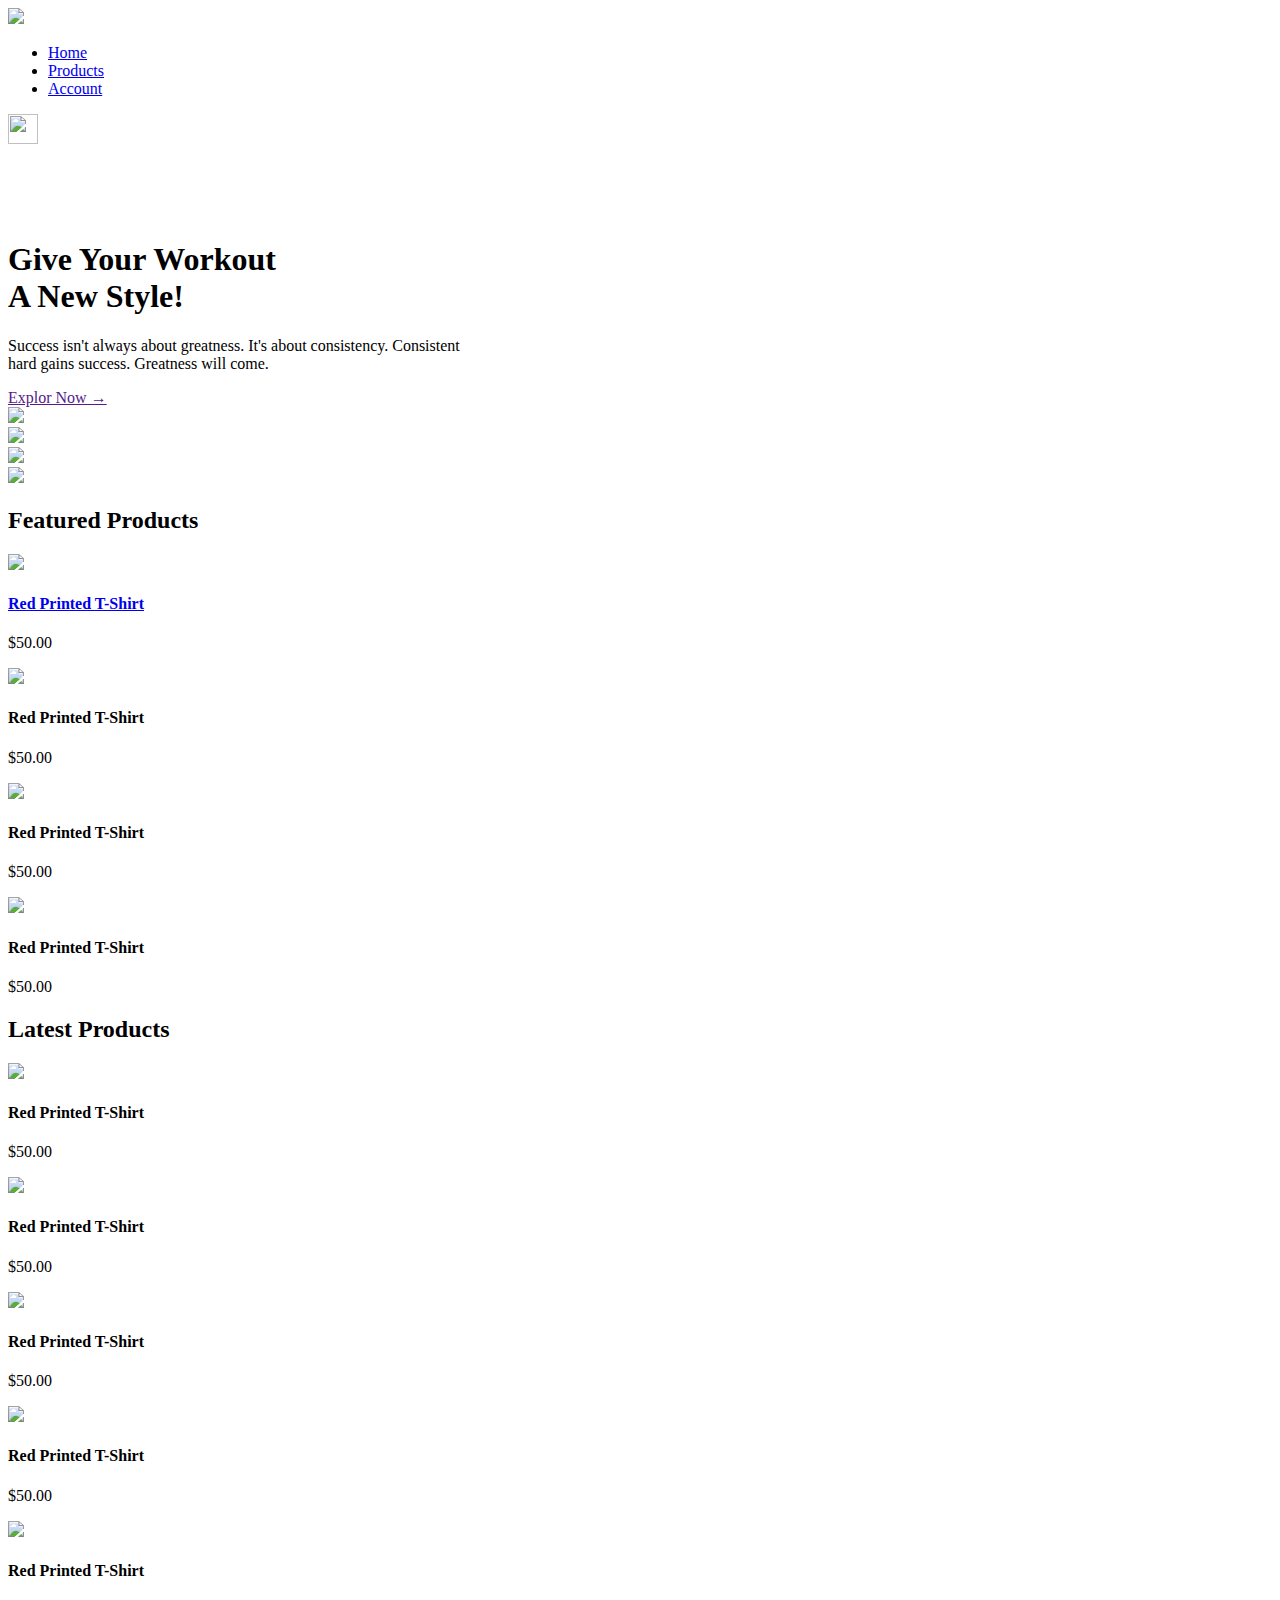
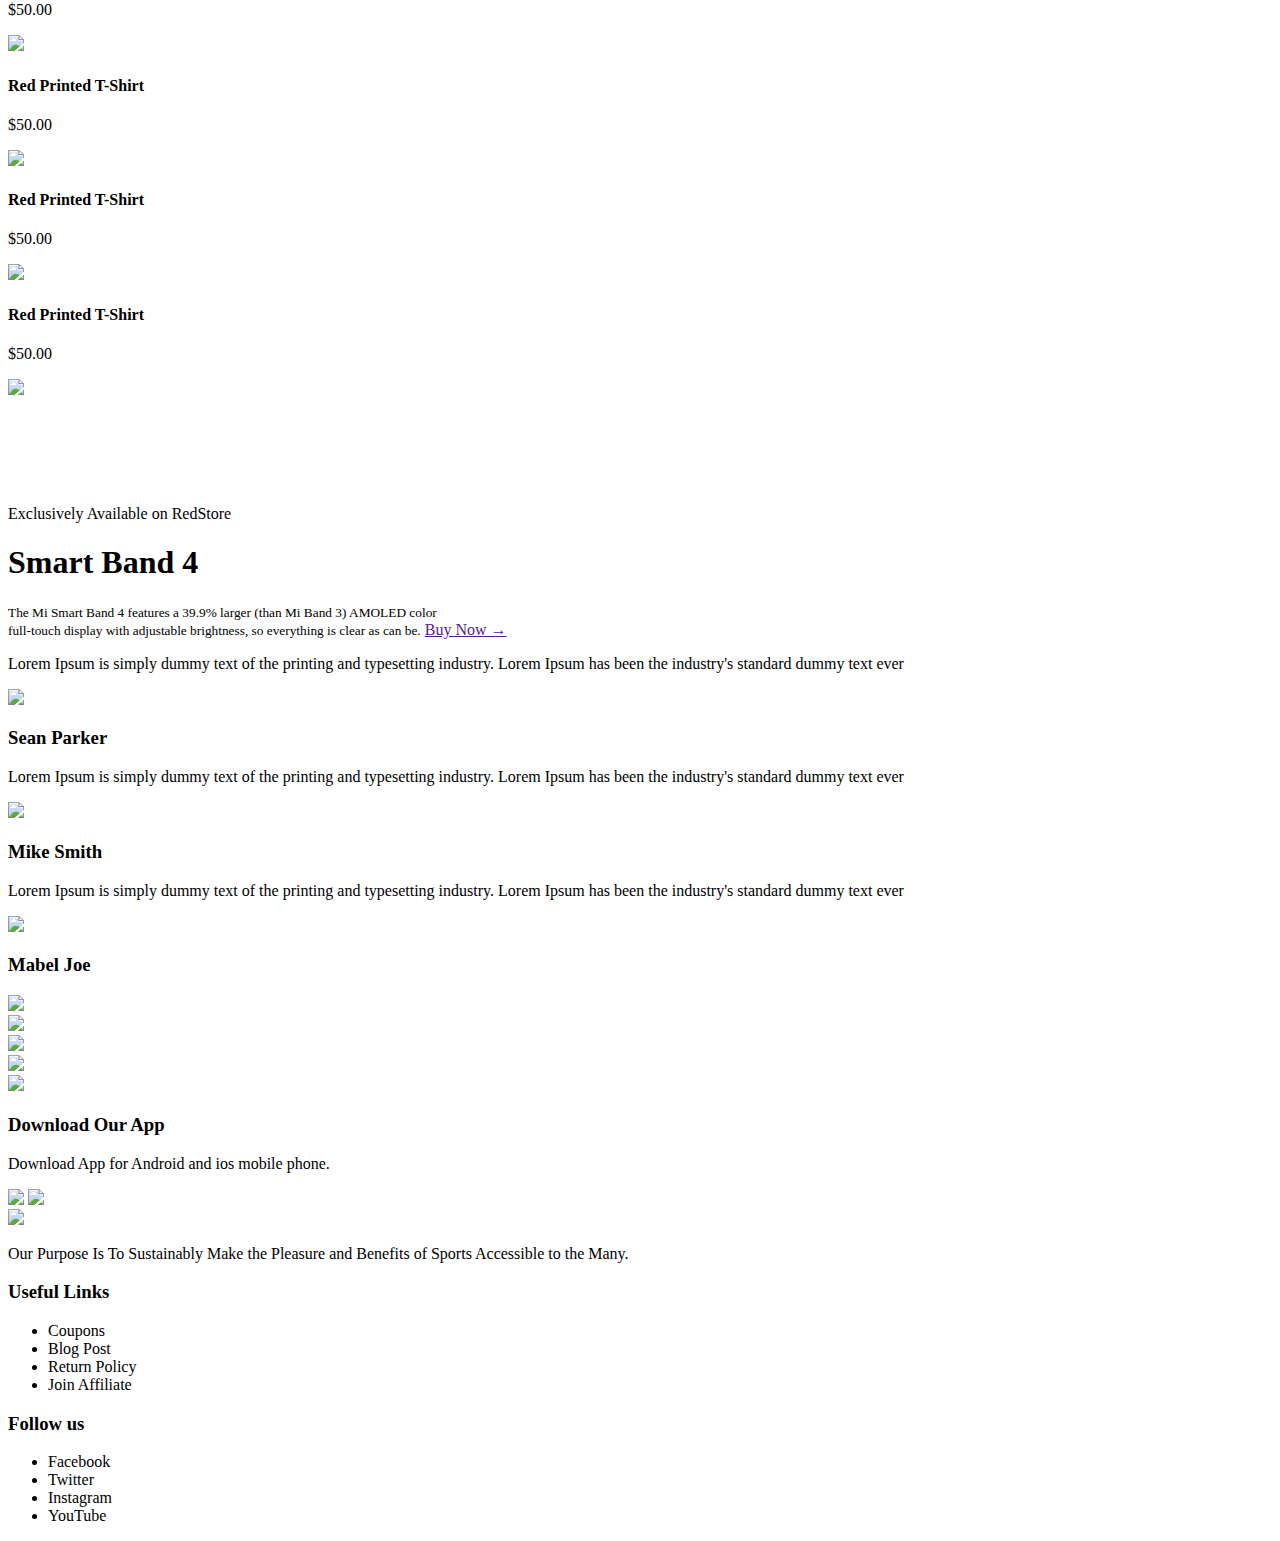
==== index.html @ 71d80c9c "Update index.html" ====
<!DOCTYPE html>
<html>
	<head>
		<title>ASR Stores | Ecommerce Website</title>
		<link rel="stylesheet" href="style.css">
		<link href="http://fonts.gooleapis.com/css2?family=Poppins:wght@300;400;500;600;700&display=swap" rel="stylesheet">
	</head>
	<body>
		<div class="header">		
		<div class="container">
			<div class="navbar">
				<div class="logo">
					<a href="RedStore Main Page.html">
					<img src="ASR.png" width="220px">
					</a>
				</div>
				<nav>
					<ul>
						<li><a href="index.html">Home</a></li>
						<li><a href="Product-details.html">Products</a></li>
						<li><a href="account.html">Account</a></li>
					</ul>
				</nav>
				<a href= "Cart.html">
				<img src="cart.png" width="30px" height="30px">
				</a>
			</div>
			<div class="row">
				<div class="col-2">
				</br>
				</br>
				</br>
				</br>
					<h1>Give Your Workout</br> A New Style!</h1>
					<p>Success isn't always about greatness. It's about consistency. Consistent
					</br> 
					hard gains success. Greatness will come.</p>
					<a href="" class="btn">Explor Now &#8594;</a>
				</div>
				<div class="col-2">
					<img src="image1.png">
				</div>
			</div>
		</div>
		</div>
		<div class="categories">
			<div class="small-container">
				<div class="row">
					<div class="col-3">
						<img src="category-1.jpg">
					</div>
					<div class="col-3">
						<img src="category-2.jpg">
					</div>
					<div class="col-3">
						<img src="category-3.jpg">
					</div>
				</div>
			</div>
		</div>
		<div class="small-container">
			<h2 class="title">Featured Products</h2>
			<div class="row">
				<div class="col-4">
					<a href="RedStore Product1.html">
					<img src="product-1.jpg">
					</a>
					<a href="RedStore Product1.html">
					<h4>Red Printed T-Shirt</h4>
					</a>
					<p>$50.00</p>
				</div>
				<div class="col-4">
					<img src="product-2.jpg">
					<h4>Red Printed T-Shirt</h4>
					<p>$50.00</p>
				</div>
				<div class="col-4">
					<img src="product-3.jpg">
					<h4>Red Printed T-Shirt</h4>
					<p>$50.00</p>
				</div>
				<div class="col-4">
					<img src="product-4.jpg">
					<h4>Red Printed T-Shirt</h4>
					<p>$50.00</p>
				</div>
			</div>
			<h2 class="title">Latest Products</h2>
			<div class="row">
				<div class="col-4">
					<img src="product-5.jpg">
					<h4>Red Printed T-Shirt</h4>
					<p>$50.00</p>
				</div>
				<div class="col-4">
					<img src="product-6.jpg">
					<h4>Red Printed T-Shirt</h4>
					<p>$50.00</p>
				</div>
				<div class="col-4">
					<img src="product-7.jpg">
					<h4>Red Printed T-Shirt</h4>
					<p>$50.00</p>
				</div>
				<div class="col-4">
					<img src="product-8.jpg">
					<h4>Red Printed T-Shirt</h4>
					<p>$50.00</p>
				</div>
				<div class="col-4">
					<img src="product-9.jpg">
					<h4>Red Printed T-Shirt</h4>
					<p>$50.00</p>
				</div>
				<div class="col-4">
					<img src="product-10.jpg">
					<h4>Red Printed T-Shirt</h4>
					<p>$50.00</p>
				</div>
				<div class="col-4">
					<img src="product-11.jpg">
					<h4>Red Printed T-Shirt</h4>
					<p>$50.00</p>
				</div>
				<div class="col-4">
					<img src="product-12.jpg">
					<h4>Red Printed T-Shirt</h4>
					<p>$50.00</p>
				</div>
			</div>
		</div>
		<div class="offer">
			<div class="small-container">
				<div class="row">
					<div class="col-2">
						<img src="exclusive.png" class="offer-img">
					</div>
					<div class="col-2">
					</br>
					</br>
					</br>
					</br>
					</br>
						<p>Exclusively Available on RedStore</p>
						<h1>Smart Band 4</h1>
						<small>The Mi Smart Band 4 features a 39.9% larger (than Mi Band 3) AMOLED color
						</br> 
						full-touch display with adjustable brightness, so everything is clear as can be.</small>
						<a href="" class="btn">Buy Now &#8594;</a>
					</div>
				</div>
			</div>
		</div>
		<div class="testimonial">
			<div class="small-container">
				<div class="row">
					<div class="col-3">
						<p>Lorem Ipsum is simply dummy text of the printing and typesetting industry. Lorem Ipsum has been the industry's standard dummy text ever</p>
						<img src="user-1.png">
						<h3>Sean Parker</h3>
					</div>
					<div class="col-3">
						<p>Lorem Ipsum is simply dummy text of the printing and typesetting industry. Lorem Ipsum has been the industry's standard dummy text ever</p>
						<img src="user-2.png">
						<h3>Mike Smith</h3>
					</div>
					<div class="col-3">
						<p>Lorem Ipsum is simply dummy text of the printing and typesetting industry. Lorem Ipsum has been the industry's standard dummy text ever</p>
						<img src="user-3.png">
						<h3>Mabel Joe</h3>
					</div>
				</div>
			</div>
		</div>
		<div class="brands">
			<div class="small-container">
				<div class="row">
					<div class="col-5">
						<img src="logo-godrej.png">
					</div>
					<div class="col-5">
						<img src="logo-oppo.png">
					</div>
					<div class="col-5">
						<img src="logo-coca-cola.png">
					</div>
					<div class="col-5">
						<img src="logo-paypal.png">
					</div>
					<div class="col-5">
						<img src="logo-philips.png">
					</div>
				</div>
			</div>
		</div>
		<div class="footer">
			<div class="container">
				<div class="row">
					<div class="footer-col-1">
						<h3>Download Our App</h3>
						<p>Download App for Android and ios mobile phone.</p>
						<div class="app-logo">
							<img src="play-store.png">
							<img src="app-store.png">
						</div>
					</div>
					<div class="footer-col-2">
						<img src="ASR.png">
						<p>Our Purpose Is To Sustainably Make the Pleasure and Benefits of Sports Accessible to the Many.</p>
					</div>
					<div class="footer-col-3">
						<h3>Useful Links</h3>
						<ul>
							<li>Coupons</li>
							<li>Blog Post</li>
							<li>Return Policy</li>
							<li>Join Affiliate</li>
						</ul>
					</div>
					<div class="footer-col-4">
						<h3>Follow us</h3>
						<ul>
							<li>Facebook</li>
							<li>Twitter</li>
							<li>Instagram</li>
							<li>YouTube</li>
						</ul>
					</div>
				</div>
			</div>
		</div>
	</body>
</html>
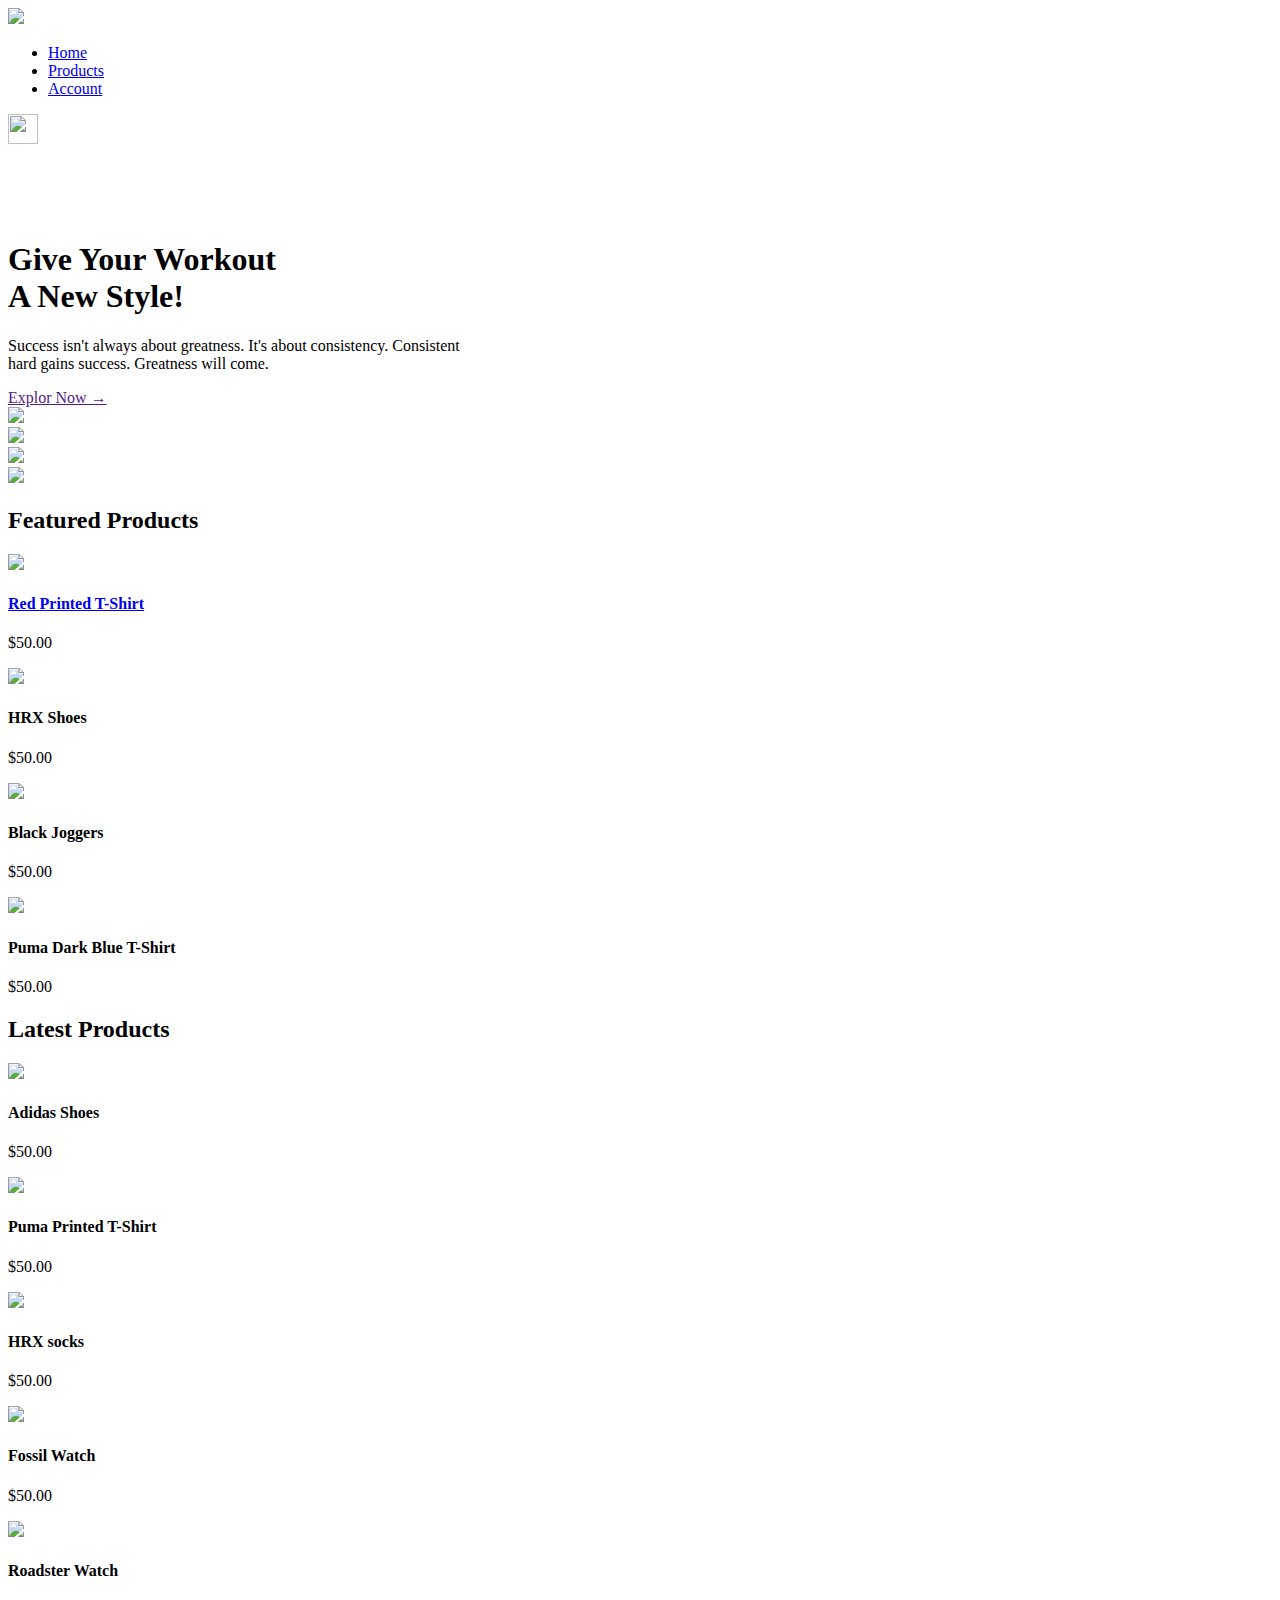
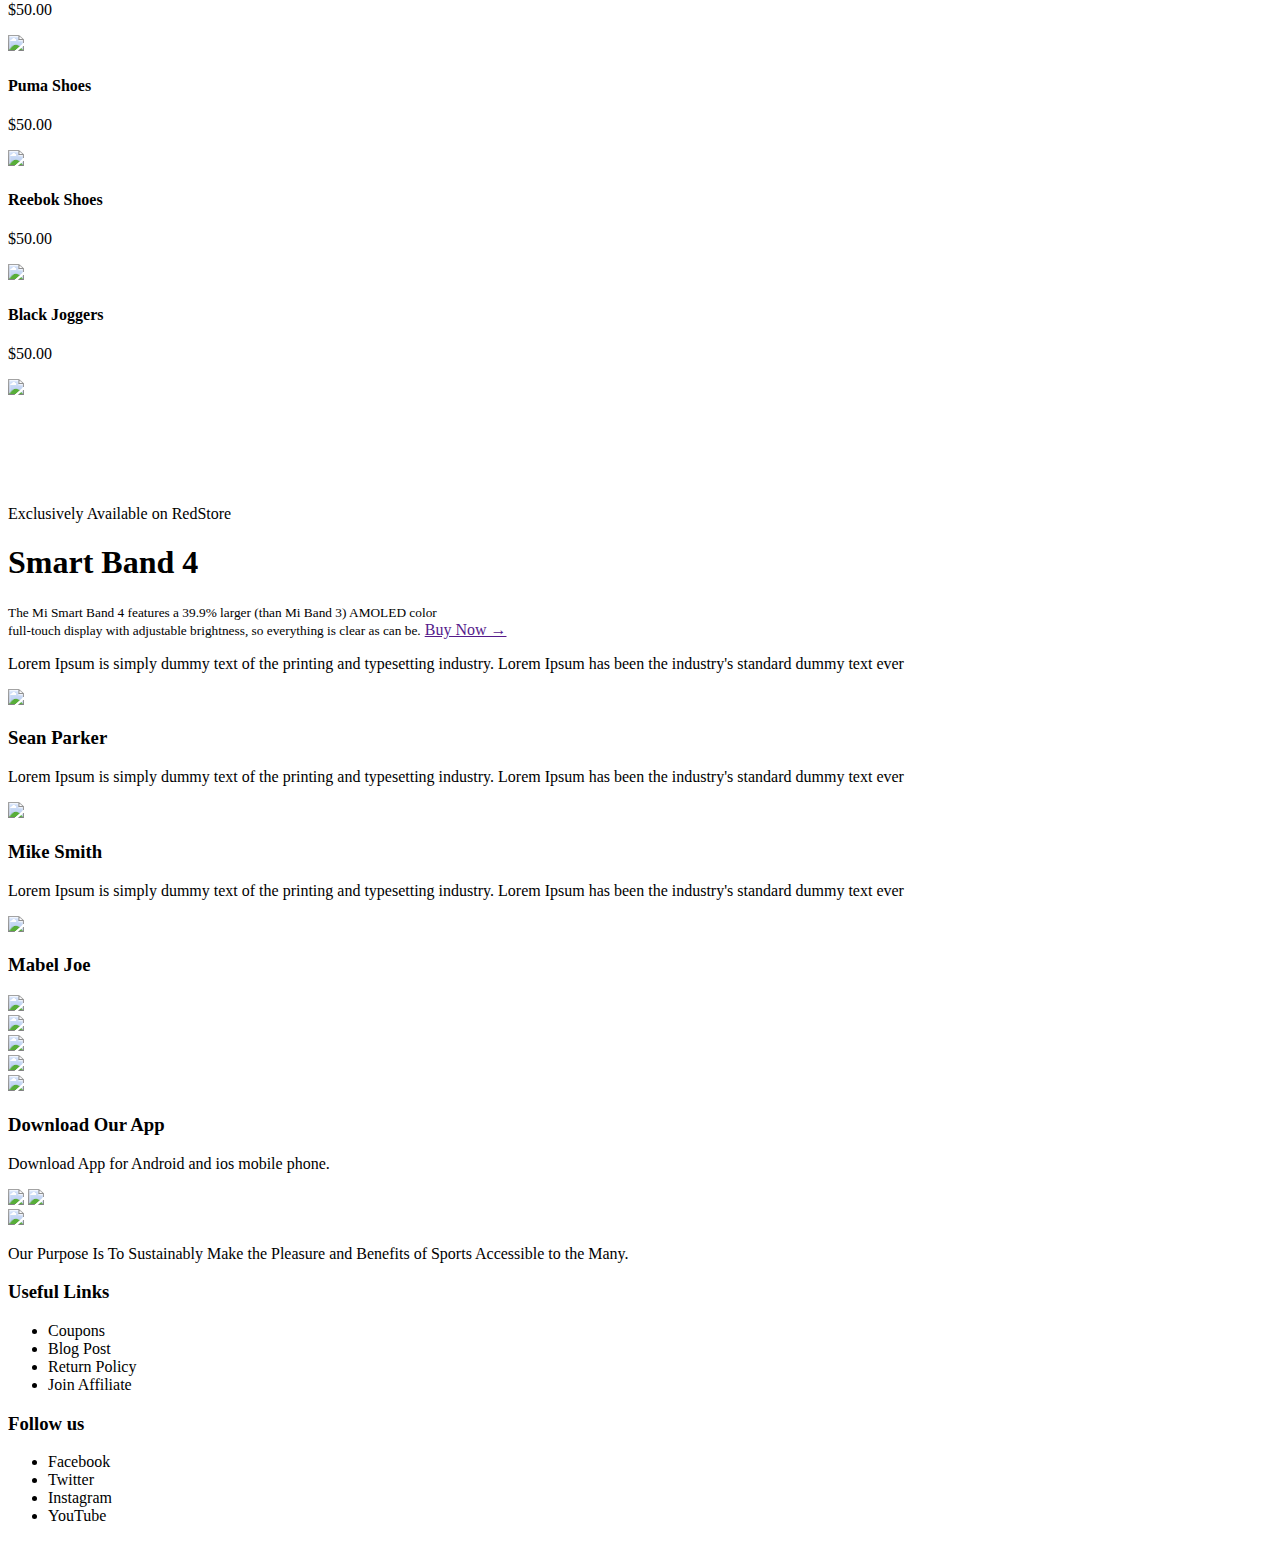
==== commit 163bd9bd: "Update index.html" ====
--- a/index.html
+++ b/index.html
@@ -72,17 +72,17 @@
 				</div>
 				<div class="col-4">
 					<img src="product-2.jpg">
-					<h4>Red Printed T-Shirt</h4>
+					<h4>HRX Shoes</h4>
 					<p>$50.00</p>
 				</div>
 				<div class="col-4">
 					<img src="product-3.jpg">
-					<h4>Red Printed T-Shirt</h4>
+					<h4>Black Joggers</h4>
 					<p>$50.00</p>
 				</div>
 				<div class="col-4">
 					<img src="product-4.jpg">
-					<h4>Red Printed T-Shirt</h4>
+					<h4>Puma Dark Blue T-Shirt</h4>
 					<p>$50.00</p>
 				</div>
 			</div>
@@ -90,42 +90,42 @@
 			<div class="row">
 				<div class="col-4">
 					<img src="product-5.jpg">
-					<h4>Red Printed T-Shirt</h4>
+					<h4>Adidas Shoes</h4>
 					<p>$50.00</p>
 				</div>
 				<div class="col-4">
 					<img src="product-6.jpg">
-					<h4>Red Printed T-Shirt</h4>
+					<h4>Puma Printed T-Shirt</h4>
 					<p>$50.00</p>
 				</div>
 				<div class="col-4">
 					<img src="product-7.jpg">
-					<h4>Red Printed T-Shirt</h4>
+					<h4>HRX socks</h4>
 					<p>$50.00</p>
 				</div>
 				<div class="col-4">
 					<img src="product-8.jpg">
-					<h4>Red Printed T-Shirt</h4>
+					<h4>Fossil Watch</h4>
 					<p>$50.00</p>
 				</div>
 				<div class="col-4">
 					<img src="product-9.jpg">
-					<h4>Red Printed T-Shirt</h4>
+					<h4>Roadster Watch</h4>
 					<p>$50.00</p>
 				</div>
 				<div class="col-4">
 					<img src="product-10.jpg">
-					<h4>Red Printed T-Shirt</h4>
+					<h4>Puma Shoes</h4>
 					<p>$50.00</p>
 				</div>
 				<div class="col-4">
 					<img src="product-11.jpg">
-					<h4>Red Printed T-Shirt</h4>
+					<h4>Reebok Shoes</h4>
 					<p>$50.00</p>
 				</div>
 				<div class="col-4">
 					<img src="product-12.jpg">
-					<h4>Red Printed T-Shirt</h4>
+					<h4>Black Joggers</h4>
 					<p>$50.00</p>
 				</div>
 			</div>
